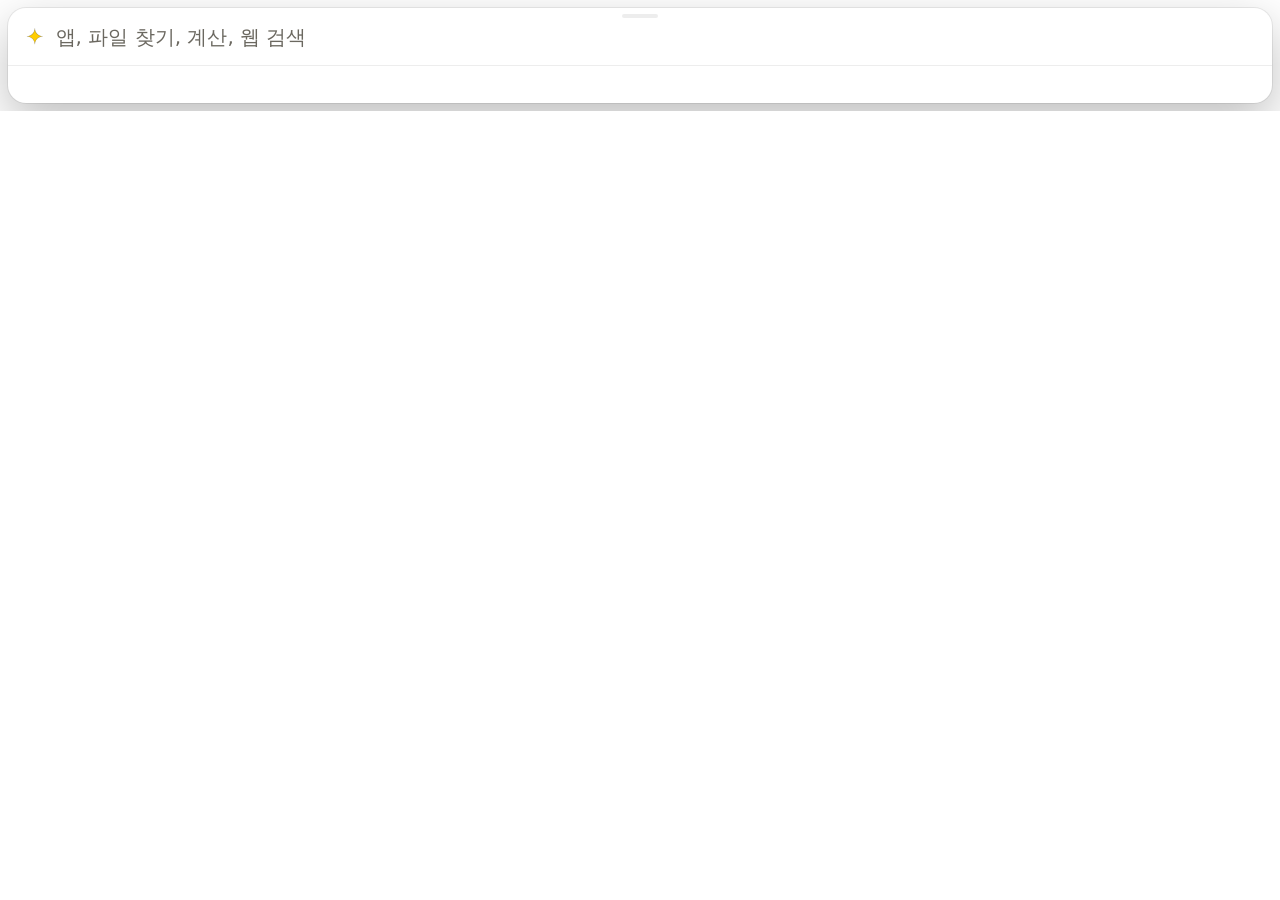
==== ui/index.html @ 9a22e538 "Add Tauri app: Ctrl+Alt+Space launcher window - 어디서든 Ctrl+Alt+Space 로 열고, 다른 곳을 누르면 숨어요 - 앱 · 파일 · 계" ====
<!doctype html>
<html lang="ko">
<head>
  <meta charset="utf-8" />
  <title>MagicKey</title>
  <link rel="stylesheet" href="magic.css" />
</head>
<body>
  <div id="magic" class="magic">
    <div class="magic-grip" data-tauri-drag-region title="끌어서 옮기기"><span data-tauri-drag-region></span></div>
    <div class="magic-top">
      <span class="magic-icon" aria-hidden="true" data-tauri-drag-region>✦</span>
      <input id="magic-input" class="magic-input" placeholder="앱, 파일 찾기, 계산, 웹 검색" autocomplete="off" spellcheck="false"
        role="combobox" aria-expanded="true" aria-label="매직키 입력" aria-controls="magic-results" aria-autocomplete="list" autofocus />
      <button id="magic-clear" class="magic-clear" type="button" title="지우기 (Esc)" aria-label="입력 지우기" hidden>✕</button>
    </div>
    <ul id="magic-results" class="magic-results" role="listbox" aria-label="결과"></ul>
    <div class="magic-foot">
      <div id="magic-modules" class="magic-modules" role="group" aria-label="매직키 기능 (눌러서 켜고 끄기)"></div>
      <div id="magic-hint" class="magic-hint" aria-live="polite"></div>
    </div>
  </div>
  <script src="magic.js"></script>
</body>
</html>
---- ui/magic.css ----
/* 매직키 — 어디서든 빠르게 찾는 작은 창 (메모킹 매직키 창과 같은 모양) */
:root {
  --surface: #fff;
  --text: #111;
  --muted: #6b6860;
  --line: #e8e6df;
  --fill-tab: rgba(17, 17, 17, 0.05);
  --sel: #fff1b8;
  --sep: rgba(0, 0, 0, 0.07);
  --brand: #ffcd00;
  --ok-text: #1e7a45;
  --err-text: #b42318;
  --focus-ring: #111;
  --shadow: 0 18px 50px rgba(0, 0, 0, 0.26), 0 0 0 1px rgba(0, 0, 0, 0.07);
}
@media (prefers-color-scheme: dark) {
  :root {
    --surface: #26262a;
    --text: #f3f3f3;
    --muted: #b8b8b8;
    --line: rgba(255, 255, 255, 0.14);
    --fill-tab: rgba(255, 255, 255, 0.08);
    --sel: rgba(255, 205, 0, 0.18);
    --sep: rgba(255, 255, 255, 0.08);
    --ok-text: #6fd59a;
    --err-text: #ff8a80;
    --focus-ring: #fff;
    --shadow: 0 18px 50px rgba(0, 0, 0, 0.55), 0 0 0 1px rgba(255, 255, 255, 0.08);
  }
}

html, body { margin: 0; background: transparent; overflow: hidden; }
body { font-family: "Pretendard Variable", Pretendard, "Malgun Gothic", system-ui, sans-serif; color: var(--text); }
.magic { margin: 8px; border-radius: 18px; background: var(--surface); box-shadow: var(--shadow); overflow: hidden; }

.magic-grip { display: flex; justify-content: center; padding: 6px 0 0; cursor: grab; }
.magic-grip span { width: 36px; height: 4px; border-radius: 4px; background: var(--sep); }
.magic-grip:hover span { background: var(--muted); }

.magic-top { display: flex; align-items: center; gap: 10px; padding: 4px 14px 12px 18px; }
.magic-icon { font-size: 21px; line-height: 1.45; color: var(--brand); -webkit-text-stroke: 0.5px rgba(0, 0, 0, 0.3); cursor: grab; }
.magic-input { flex: 1; min-width: 0; border: 0; outline: none; background: transparent; color: var(--text); font: inherit; font-size: 20px; line-height: 1.45; caret-color: #e0a800; }
.magic-input::placeholder { color: var(--muted); }
.magic-clear { flex: none; width: 24px; height: 24px; border: 0; border-radius: 50%; background: var(--fill-tab); color: var(--muted); font-size: 12px; cursor: pointer; }
.magic-clear:hover { color: var(--text); }

.magic-results { list-style: none; margin: 0; padding: 4px 8px 6px; max-height: 430px; overflow-y: auto; border-top: 1px solid var(--sep); }
.magic-results:empty { display: none; }

/* 기능마다 색 하나 — 아래 캡슐의 점 · 결과 머리말의 점이 같은 색 */
[data-mod="apps"] { --mod: #f76707; }
[data-mod="files"] { --mod: #1098ad; }
[data-mod="calc"] { --mod: #2f9e44; }
[data-mod="web"], [data-mod="site"] { --mod: #d6336c; }
[data-mod="ai"] { --mod: #7048e8; }

.magic-section { display: flex; align-items: center; gap: 6px; padding: 7px 10px 3px; color: var(--muted); font-size: 12px; font-weight: 700; letter-spacing: 0.03em; }
.magic-section::before { content: ""; width: 7px; height: 7px; border-radius: 50%; background: var(--mod); }
.magic-section.sub::before { background: transparent; box-shadow: inset 0 0 0 1.5px var(--mod); }
.magic-section .count { padding: 0 6px; border-radius: 99px; background: var(--fill-tab); font-weight: 600; }

.magic-row { display: flex; align-items: center; gap: 11px; min-height: 38px; padding: 6px 10px; border-radius: 10px; cursor: pointer; }
.magic-row[aria-selected="true"] { background: var(--sel); }
.magic-row .ico { flex: none; width: 24px; height: 24px; display: grid; place-items: center; font-size: 15px; border-radius: 7px; }
.magic-row:is(.kind-calc, .kind-date, .kind-site, .kind-web, .kind-ai) .ico { background: color-mix(in srgb, var(--mod) 15%, transparent); color: color-mix(in srgb, var(--mod) 78%, #000); font-weight: 800; }
.magic-row .ico svg { width: 15px; height: 15px; fill: none; stroke: currentColor; stroke-width: 1.8; stroke-linecap: round; stroke-linejoin: round; }
.magic-row .txt { min-width: 0; flex: 1; }
.magic-row .t { font-size: 14.5px; white-space: nowrap; overflow: hidden; text-overflow: ellipsis; }
.magic-row .s { font-size: 12px; color: var(--muted); white-space: nowrap; overflow: hidden; text-overflow: ellipsis; }
.magic-row .s:empty { display: none; }
.magic-row b { font-weight: 800; background: rgba(255, 205, 0, 0.38); border-radius: 3px; padding: 0 1px; }
.magic-row[aria-selected="true"] b { background: transparent; box-shadow: inset 0 -2px 0 #e0a800; border-radius: 0; }
.magic-row .side { flex: none; color: var(--muted); font-size: 12px; }
.magic-row[aria-selected="true"] .side { display: none; }
.magic-row:is(.kind-calc, .kind-date) .t { font-size: 18px; font-weight: 750; font-variant-numeric: tabular-nums; }
.magic-note { padding: 8px 12px 10px; color: var(--muted); font-size: 12.5px; list-style: none; }

/* 고른 줄 오른쪽의 할 일 단추 (← → 로 옮김) — 고른 단추만 이름까지 */
.acts { display: none; flex: none; align-items: center; gap: 3px; }
.magic-row[aria-selected="true"] .acts { display: inline-flex; }
.act-btn { display: inline-flex; align-items: center; gap: 5px; height: 26px; min-width: 26px; padding: 0 6px; border: 0; border-radius: 8px; background: transparent; color: var(--muted); font: inherit; font-size: 12px; font-weight: 700; white-space: nowrap; cursor: pointer; }
.act-btn svg { width: 15px; height: 15px; fill: none; stroke: currentColor; stroke-width: 2; stroke-linecap: round; stroke-linejoin: round; }
.act-btn .act-label { display: none; }
.act-btn.on { padding: 0 9px 0 7px; background: #ffd84d; color: #2b2400; }
.act-btn.on .act-label, .act-btn.act-text .act-label { display: inline; }
.act-btn.act-text { padding: 0 8px; font-weight: 600; }
.act-btn:not(.on):hover { background: var(--fill-tab); color: var(--text); }

.magic-foot { display: flex; flex-wrap: wrap; align-items: center; justify-content: space-between; gap: 6px 12px; padding: 9px 12px 10px 14px; border-top: 1px solid var(--sep); }
.magic-modules { display: flex; flex-wrap: wrap; gap: 6px; }
.magic-chip { display: inline-flex; align-items: center; gap: 6px; height: 24px; padding: 0 10px 0 8px; border: 1px solid var(--line); border-radius: 999px; background: transparent; color: var(--muted); font: inherit; font-size: 12px; font-weight: 600; cursor: pointer; }
.magic-chip .chip-dot { width: 7px; height: 7px; border-radius: 50%; box-shadow: inset 0 0 0 1.5px currentColor; }
.magic-chip.on { border-color: transparent; background: var(--fill-tab); color: var(--text); }
.magic-chip.on .chip-dot { background: var(--mod); box-shadow: none; }
.magic-chip:not(.on) { text-decoration: line-through; }
.magic-chip:focus-visible { outline: 2px solid var(--focus-ring); outline-offset: 1px; }
.magic-hint { margin-left: auto; display: flex; gap: 0 10px; height: 18px; overflow: hidden; color: var(--muted); font-size: 12px; white-space: nowrap; }
.magic-flash { color: var(--ok-text); font-weight: 700; }
.magic-flash.err { color: var(--err-text); }
kbd { display: inline-block; min-width: 14px; padding: 0 4px; border-radius: 4px; background: var(--fill-tab); box-shadow: inset 0 -1px 0 var(--line); color: var(--text); font: 600 11px/16px inherit; text-align: center; }
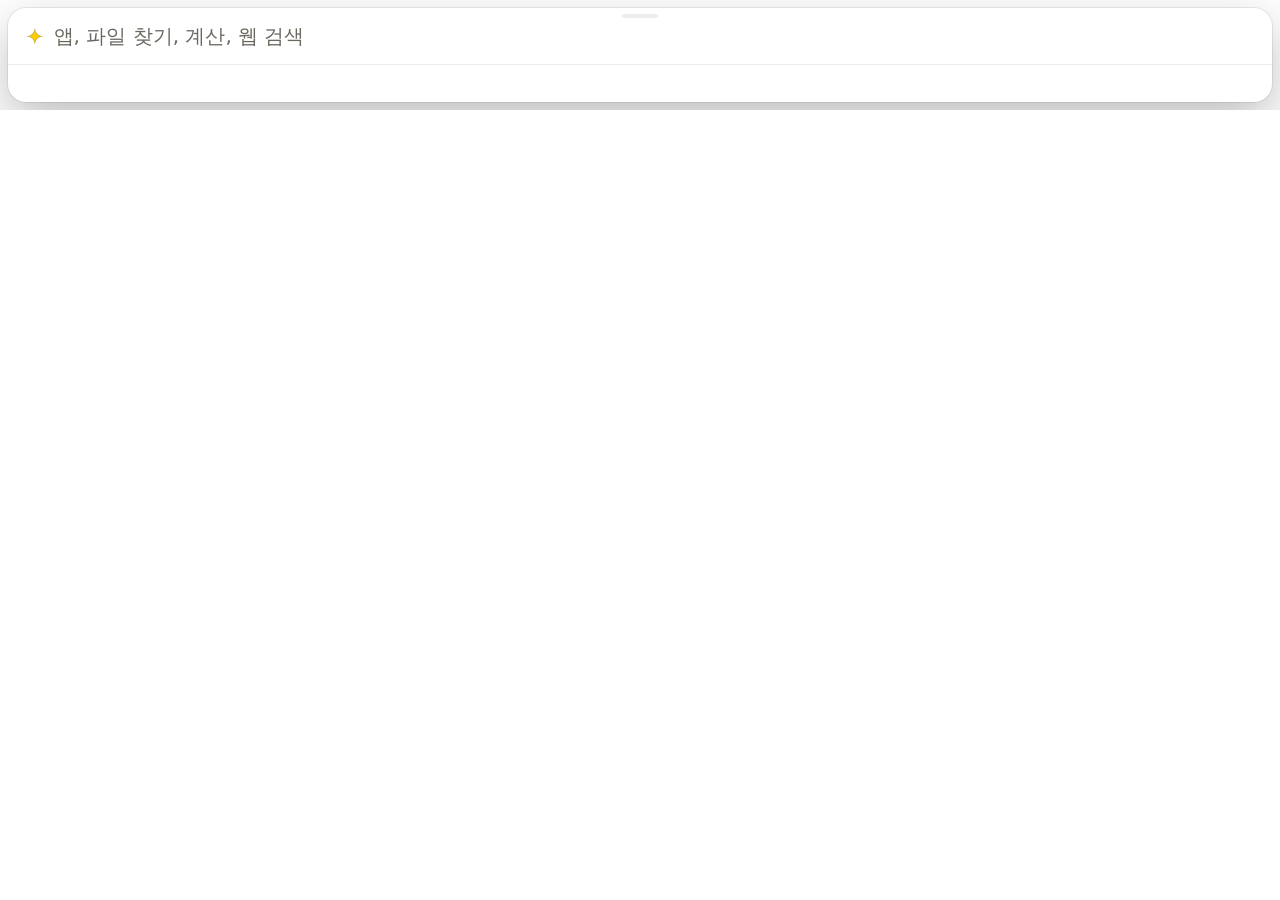
==== commit d90a48ac: "fix(memo): Address review findings for MemoKing integration 리뷰에서 나온 다섯 가지를 고쳤어요.  - 📨 임시 폴더를 메모킹(Nod" ====
--- a/ui/index.html
+++ b/ui/index.html
@@ -10,8 +10,8 @@
     <div class="magic-grip" data-tauri-drag-region title="끌어서 옮기기"><span data-tauri-drag-region></span></div>
     <div class="magic-top">
       <span class="magic-icon" aria-hidden="true" data-tauri-drag-region>✦</span>
-      <input id="magic-input" class="magic-input" placeholder="앱, 파일 찾기, 계산, 웹 검색" autocomplete="off" spellcheck="false"
-        role="combobox" aria-expanded="true" aria-label="매직키 입력" aria-controls="magic-results" aria-autocomplete="list" autofocus />
+      <textarea id="magic-input" class="magic-input" rows="1" placeholder="앱, 파일 찾기, 계산, 웹 검색" spellcheck="false"
+        role="combobox" aria-expanded="true" aria-label="매직키 입력 (Shift+Enter 줄 바꿈)" aria-controls="magic-results" aria-autocomplete="list" autofocus></textarea>
       <button id="magic-clear" class="magic-clear" type="button" title="지우기 (Esc)" aria-label="입력 지우기" hidden>✕</button>
     </div>
     <ul id="magic-results" class="magic-results" role="listbox" aria-label="결과"></ul>
--- a/ui/magic.css
+++ b/ui/magic.css
@@ -37,17 +37,20 @@
 .magic-grip span { width: 36px; height: 4px; border-radius: 4px; background: var(--sep); }
 .magic-grip:hover span { background: var(--muted); }
 
-.magic-top { display: flex; align-items: center; gap: 10px; padding: 4px 14px 12px 18px; }
+.magic-top { display: flex; align-items: flex-start; gap: 10px; padding: 4px 14px 12px 18px; }
 .magic-icon { font-size: 21px; line-height: 1.45; color: var(--brand); -webkit-text-stroke: 0.5px rgba(0, 0, 0, 0.3); cursor: grab; }
-.magic-input { flex: 1; min-width: 0; border: 0; outline: none; background: transparent; color: var(--text); font: inherit; font-size: 20px; line-height: 1.45; caret-color: #e0a800; }
+.magic-input { flex: 1; min-width: 0; display: block; height: 29px; max-height: 174px; padding: 0; border: 0; outline: none; resize: none; overflow-y: auto; background: transparent; color: var(--text); font: inherit; font-size: 20px; line-height: 1.45; caret-color: #e0a800; }
 .magic-input::placeholder { color: var(--muted); }
-.magic-clear { flex: none; width: 24px; height: 24px; border: 0; border-radius: 50%; background: var(--fill-tab); color: var(--muted); font-size: 12px; cursor: pointer; }
+.magic-clear { flex: none; width: 24px; height: 24px; margin-top: 2.5px; border: 0; border-radius: 50%; background: var(--fill-tab); color: var(--muted); font-size: 12px; cursor: pointer; }
 .magic-clear:hover { color: var(--text); }
+.magic-note.action { color: var(--text); cursor: pointer; }
+.magic-note.action:hover { text-decoration: underline; }
 
 .magic-results { list-style: none; margin: 0; padding: 4px 8px 6px; max-height: 430px; overflow-y: auto; border-top: 1px solid var(--sep); }
 .magic-results:empty { display: none; }
 
 /* 기능마다 색 하나 — 아래 캡슐의 점 · 결과 머리말의 점이 같은 색 */
+[data-mod="notes"], [data-mod="memo"] { --mod: #e0a800; }
 [data-mod="apps"] { --mod: #f76707; }
 [data-mod="files"] { --mod: #1098ad; }
 [data-mod="calc"] { --mod: #2f9e44; }
@@ -62,7 +65,7 @@
 .magic-row { display: flex; align-items: center; gap: 11px; min-height: 38px; padding: 6px 10px; border-radius: 10px; cursor: pointer; }
 .magic-row[aria-selected="true"] { background: var(--sel); }
 .magic-row .ico { flex: none; width: 24px; height: 24px; display: grid; place-items: center; font-size: 15px; border-radius: 7px; }
-.magic-row:is(.kind-calc, .kind-date, .kind-site, .kind-web, .kind-ai) .ico { background: color-mix(in srgb, var(--mod) 15%, transparent); color: color-mix(in srgb, var(--mod) 78%, #000); font-weight: 800; }
+.magic-row:is(.kind-new, .kind-remind, .kind-calc, .kind-date, .kind-site, .kind-web, .kind-ai) .ico { background: color-mix(in srgb, var(--mod) 15%, transparent); color: color-mix(in srgb, var(--mod) 78%, #000); font-weight: 800; }
 .magic-row .ico svg { width: 15px; height: 15px; fill: none; stroke: currentColor; stroke-width: 1.8; stroke-linecap: round; stroke-linejoin: round; }
 .magic-row .txt { min-width: 0; flex: 1; }
 .magic-row .t { font-size: 14.5px; white-space: nowrap; overflow: hidden; text-overflow: ellipsis; }
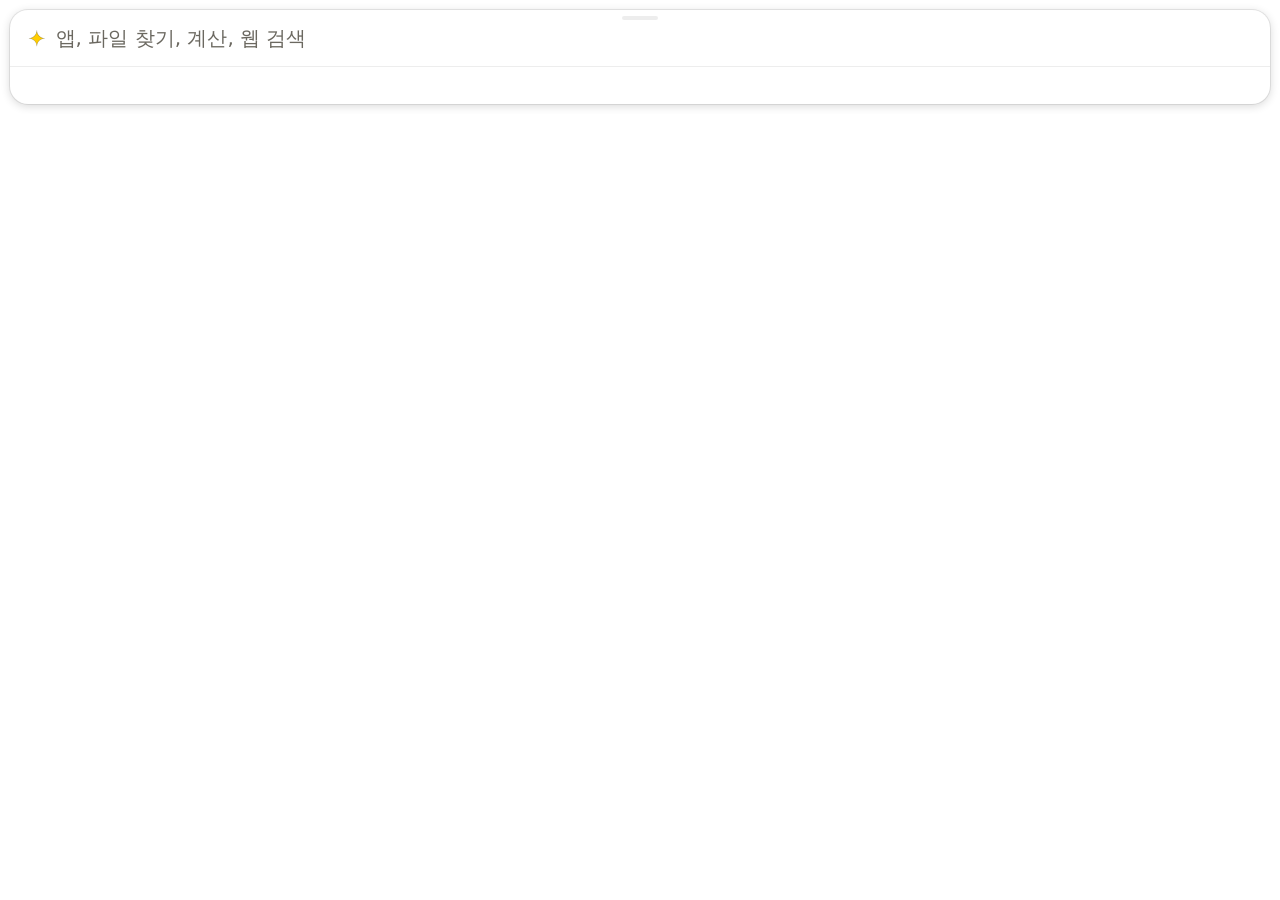
==== commit 428a3d96: "fix(ui): 손잡이로 창 옮기기 · 캡슐 순서 바꾸기 · 찾는 중 · 복사 표시를 되살림 메모킹 매직키에서 옮겨 오며 빠진 움직임과 손잡이 동작을 되살린다.  - 손잡이 · ✦" ====
--- a/ui/index.html
+++ b/ui/index.html
@@ -7,9 +7,9 @@
 </head>
 <body>
   <div id="magic" class="magic">
-    <div class="magic-grip" data-tauri-drag-region title="끌어서 옮기기"><span data-tauri-drag-region></span></div>
+    <div class="magic-grip" data-drag title="끌어서 옮기기"><span></span></div>
     <div class="magic-top">
-      <span class="magic-icon" aria-hidden="true" data-tauri-drag-region>✦</span>
+      <span class="magic-icon" aria-hidden="true" data-drag>✦</span>
       <textarea id="magic-input" class="magic-input" rows="1" placeholder="앱, 파일 찾기, 계산, 웹 검색" spellcheck="false"
         role="combobox" aria-expanded="true" aria-label="매직키 입력 (Shift+Enter 줄 바꿈)" aria-controls="magic-results" aria-autocomplete="list" autofocus></textarea>
       <button id="magic-clear" class="magic-clear" type="button" title="지우기 (Esc)" aria-label="입력 지우기" hidden>✕</button>
--- a/ui/magic.css
+++ b/ui/magic.css
@@ -11,7 +11,9 @@
   --ok-text: #1e7a45;
   --err-text: #b42318;
   --focus-ring: #111;
-  --shadow: 0 18px 50px rgba(0, 0, 0, 0.26), 0 0 0 1px rgba(0, 0, 0, 0.07);
+  /* 창 가장자리(10px) 안에서 끝나는 그림자 — 넘치면 잘린 회색 띠가 창 밖 화면과 어울리지 않았다 */
+  --shadow: 0 2px 10px rgba(0, 0, 0, 0.16), 0 0 0 1px rgba(0, 0, 0, 0.08);
+  --shadow-pop: 0 3px 8px rgba(0, 0, 0, 0.18);
 }
 @media (prefers-color-scheme: dark) {
   :root {
@@ -25,16 +27,18 @@
     --ok-text: #6fd59a;
     --err-text: #ff8a80;
     --focus-ring: #fff;
-    --shadow: 0 18px 50px rgba(0, 0, 0, 0.55), 0 0 0 1px rgba(255, 255, 255, 0.08);
+    --shadow: 0 2px 10px rgba(0, 0, 0, 0.45), 0 0 0 1px rgba(255, 255, 255, 0.1);
+    --shadow-pop: 0 3px 8px rgba(0, 0, 0, 0.5);
   }
 }
 
 html, body { margin: 0; background: transparent; overflow: hidden; }
 body { font-family: "Pretendard Variable", Pretendard, "Malgun Gothic", system-ui, sans-serif; color: var(--text); }
-.magic { margin: 8px; border-radius: 18px; background: var(--surface); box-shadow: var(--shadow); overflow: hidden; }
+.magic { margin: 10px; border-radius: 18px; background: var(--surface); box-shadow: var(--shadow); overflow: hidden; }
 
-.magic-grip { display: flex; justify-content: center; padding: 6px 0 0; cursor: grab; }
-.magic-grip span { width: 36px; height: 4px; border-radius: 4px; background: var(--sep); }
+.magic-grip { display: flex; justify-content: center; padding: 6px 0 0; cursor: grab; touch-action: none; }
+.magic-grip:active, .magic-icon:active { cursor: grabbing; }
+.magic-grip span { width: 36px; height: 4px; border-radius: 4px; background: var(--sep); transition: background 0.15s; }
 .magic-grip:hover span { background: var(--muted); }
 
 .magic-top { display: flex; align-items: flex-start; gap: 10px; padding: 4px 14px 12px 18px; }
@@ -46,11 +50,15 @@
 .magic-note.action { color: var(--text); cursor: pointer; }
 .magic-note.action:hover { text-decoration: underline; }
 
-.magic-results { list-style: none; margin: 0; padding: 4px 8px 6px; max-height: 430px; overflow-y: auto; border-top: 1px solid var(--sep); }
-.magic-results:empty { display: none; }
+.magic-results { position: relative; list-style: none; margin: 0; padding: 4px 8px 6px; max-height: 430px; overflow-y: auto; border-top: 1px solid var(--sep); }
+.magic-results:not(:has(> :not(.magic-pill))) { display: none; }
+/* 고른 줄 표시 하나가 줄 사이를 미끄러져 따라간다 */
+.magic-pill { position: absolute; top: 0; left: 8px; right: 8px; border-radius: 10px; background: var(--sel); pointer-events: none; transition: transform 0.18s cubic-bezier(0.22, 1, 0.36, 1), height 0.18s cubic-bezier(0.22, 1, 0.36, 1); }
+.magic-pill.instant { transition: none; }
 
 /* 기능마다 색 하나 — 아래 캡슐의 점 · 결과 머리말의 점이 같은 색 */
 [data-mod="notes"], [data-mod="memo"] { --mod: #e0a800; }
+[data-mod="opms"] { --mod: #4c7dff; }
 [data-mod="apps"] { --mod: #f76707; }
 [data-mod="files"] { --mod: #1098ad; }
 [data-mod="calc"] { --mod: #2f9e44; }
@@ -62,10 +70,9 @@
 .magic-section.sub::before { background: transparent; box-shadow: inset 0 0 0 1.5px var(--mod); }
 .magic-section .count { padding: 0 6px; border-radius: 99px; background: var(--fill-tab); font-weight: 600; }
 
-.magic-row { display: flex; align-items: center; gap: 11px; min-height: 38px; padding: 6px 10px; border-radius: 10px; cursor: pointer; }
-.magic-row[aria-selected="true"] { background: var(--sel); }
+.magic-row { position: relative; display: flex; align-items: center; gap: 11px; min-height: 38px; padding: 6px 10px; border-radius: 10px; cursor: pointer; }
 .magic-row .ico { flex: none; width: 24px; height: 24px; display: grid; place-items: center; font-size: 15px; border-radius: 7px; }
-.magic-row:is(.kind-new, .kind-remind, .kind-calc, .kind-date, .kind-site, .kind-web, .kind-ai) .ico { background: color-mix(in srgb, var(--mod) 15%, transparent); color: color-mix(in srgb, var(--mod) 78%, #000); font-weight: 800; }
+.magic-row:is(.kind-new, .kind-remind, .kind-opms, .kind-calc, .kind-date, .kind-site, .kind-web, .kind-ai) .ico { background: color-mix(in srgb, var(--mod) 15%, transparent); color: color-mix(in srgb, var(--mod) 78%, #000); font-weight: 800; }
 .magic-row .ico svg { width: 15px; height: 15px; fill: none; stroke: currentColor; stroke-width: 1.8; stroke-linecap: round; stroke-linejoin: round; }
 .magic-row .txt { min-width: 0; flex: 1; }
 .magic-row .t { font-size: 14.5px; white-space: nowrap; overflow: hidden; text-overflow: ellipsis; }
@@ -78,10 +85,34 @@
 .magic-row:is(.kind-calc, .kind-date) .t { font-size: 18px; font-weight: 750; font-variant-numeric: tabular-nums; }
 .magic-note { padding: 8px 12px 10px; color: var(--muted); font-size: 12.5px; list-style: none; }
 
+/* 찾는 중 — 돋보기가 이리저리 살피고 점 세 개가 차례로 (움직임 줄이기면 숨 쉬듯) */
+.mk-searching { display: inline-flex; align-items: center; gap: 8px; animation: mk-fade-in 0.2s ease-out 0.08s both; }
+.mk-glass { flex: none; width: 18px; height: 18px; overflow: visible; color: var(--text); transform-origin: 44% 44%; animation: mk-glass-look 1.6s ease-in-out infinite; }
+.mk-glass circle { fill: color-mix(in srgb, var(--brand) 28%, transparent); stroke: currentColor; stroke-width: 2; }
+.mk-glass .mk-glass-handle { fill: none; stroke: currentColor; stroke-width: 2.6; stroke-linecap: round; }
+.mk-glass .mk-glass-shine { fill: none; stroke: var(--surface); stroke-width: 1.4; stroke-linecap: round; opacity: 0.9; }
+@keyframes mk-glass-look {
+  0%, 100% { transform: translate(0, 0) rotate(0deg); }
+  20% { transform: translate(-4px, -1px) rotate(-14deg); }
+  45% { transform: translate(3px, 1px) rotate(12deg); }
+  70% { transform: translate(-2px, 2px) rotate(-8deg); }
+}
+.mk-dots i { font-style: normal; animation: mk-dot 1.2s ease-in-out infinite; }
+.mk-dots i:nth-child(2) { animation-delay: 0.2s; }
+.mk-dots i:nth-child(3) { animation-delay: 0.4s; }
+@keyframes mk-dot { 0%, 60%, 100% { opacity: 0.2; } 30% { opacity: 1; } }
+@keyframes mk-fade-in { from { opacity: 0; } }
+@keyframes mk-glass-breathe { 50% { opacity: 0.45; } }
+
 /* 고른 줄 오른쪽의 할 일 단추 (← → 로 옮김) — 고른 단추만 이름까지 */
 .acts { display: none; flex: none; align-items: center; gap: 3px; }
 .magic-row[aria-selected="true"] .acts { display: inline-flex; }
-.act-btn { display: inline-flex; align-items: center; gap: 5px; height: 26px; min-width: 26px; padding: 0 6px; border: 0; border-radius: 8px; background: transparent; color: var(--muted); font: inherit; font-size: 12px; font-weight: 700; white-space: nowrap; cursor: pointer; }
+.act-btn { display: inline-flex; align-items: center; gap: 5px; height: 26px; min-width: 26px; padding: 0 6px; border: 0; border-radius: 8px; background: transparent; color: var(--muted); font: inherit; font-size: 12px; font-weight: 700; white-space: nowrap; cursor: pointer; transition: background-color 0.12s ease-out, color 0.12s ease-out, transform 0.08s; }
+.act-btn:active { transform: scale(0.96); }
+/* 복사한 단추: 잠깐 초록 체크 */
+.act-btn.done { color: var(--ok-text); }
+.act-btn.done svg { animation: mk-pop 0.32s cubic-bezier(0.34, 1.4, 0.64, 1); }
+@keyframes mk-pop { from { transform: scale(0.6); opacity: 0.4; } }
 .act-btn svg { width: 15px; height: 15px; fill: none; stroke: currentColor; stroke-width: 2; stroke-linecap: round; stroke-linejoin: round; }
 .act-btn .act-label { display: none; }
 .act-btn.on { padding: 0 9px 0 7px; background: #ffd84d; color: #2b2400; }
@@ -91,13 +122,25 @@
 
 .magic-foot { display: flex; flex-wrap: wrap; align-items: center; justify-content: space-between; gap: 6px 12px; padding: 9px 12px 10px 14px; border-top: 1px solid var(--sep); }
 .magic-modules { display: flex; flex-wrap: wrap; gap: 6px; }
-.magic-chip { display: inline-flex; align-items: center; gap: 6px; height: 24px; padding: 0 10px 0 8px; border: 1px solid var(--line); border-radius: 999px; background: transparent; color: var(--muted); font: inherit; font-size: 12px; font-weight: 600; cursor: pointer; }
-.magic-chip .chip-dot { width: 7px; height: 7px; border-radius: 50%; box-shadow: inset 0 0 0 1.5px currentColor; }
+.magic-chip { display: inline-flex; align-items: center; gap: 6px; height: 24px; padding: 0 10px 0 8px; border: 1px solid var(--line); border-radius: 999px; background: transparent; color: var(--muted); font: inherit; font-size: 12px; font-weight: 600; cursor: grab; touch-action: none; transition: background 0.15s, color 0.15s, border-color 0.15s, transform 0.08s; } /* 누르면 켜고 끄기, 끌면 순서 바꾸기 */
+.magic-chip:hover { border-color: color-mix(in srgb, var(--text) 28%, transparent); color: var(--text); }
+.magic-chip:active:not(.dragging) { transform: scale(0.95); }
+/* 끄는 캡슐은 살짝 들린다 (자리는 JS 가 손을 따라 옮긴다) */
+.magic-chip.dragging { position: relative; z-index: 2; box-shadow: var(--shadow-pop); background: var(--surface); cursor: grabbing; transition: box-shadow 0.15s, background 0.15s; }
+.magic-modules.sorting, .magic-modules.sorting .magic-chip { cursor: grabbing; }
+.magic-chip .chip-dot { width: 7px; height: 7px; border-radius: 50%; box-shadow: inset 0 0 0 1.5px currentColor; transition: background 0.15s, box-shadow 0.15s; }
 .magic-chip.on { border-color: transparent; background: var(--fill-tab); color: var(--text); }
 .magic-chip.on .chip-dot { background: var(--mod); box-shadow: none; }
 .magic-chip:not(.on) { text-decoration: line-through; }
 .magic-chip:focus-visible { outline: 2px solid var(--focus-ring); outline-offset: 1px; }
 .magic-hint { margin-left: auto; display: flex; gap: 0 10px; height: 18px; overflow: hidden; color: var(--muted); font-size: 12px; white-space: nowrap; }
-.magic-flash { color: var(--ok-text); font-weight: 700; }
+.magic-flash { color: var(--ok-text); font-weight: 700; animation: mk-fade-in 0.18s ease-out; }
 .magic-flash.err { color: var(--err-text); }
 kbd { display: inline-block; min-width: 14px; padding: 0 4px; border-radius: 4px; background: var(--fill-tab); box-shadow: inset 0 -1px 0 var(--line); color: var(--text); font: 600 11px/16px inherit; text-align: center; }
+
+@media (prefers-reduced-motion: reduce) {
+  .magic-pill, .magic-chip, .magic-chip .chip-dot, .act-btn, .magic-grip span { transition: none; }
+  .mk-glass { animation: mk-glass-breathe 1.8s ease-in-out infinite; }
+  .mk-dots i { animation: none; opacity: 0.6; }
+  .act-btn.done svg, .magic-flash, .mk-searching { animation: none; }
+}
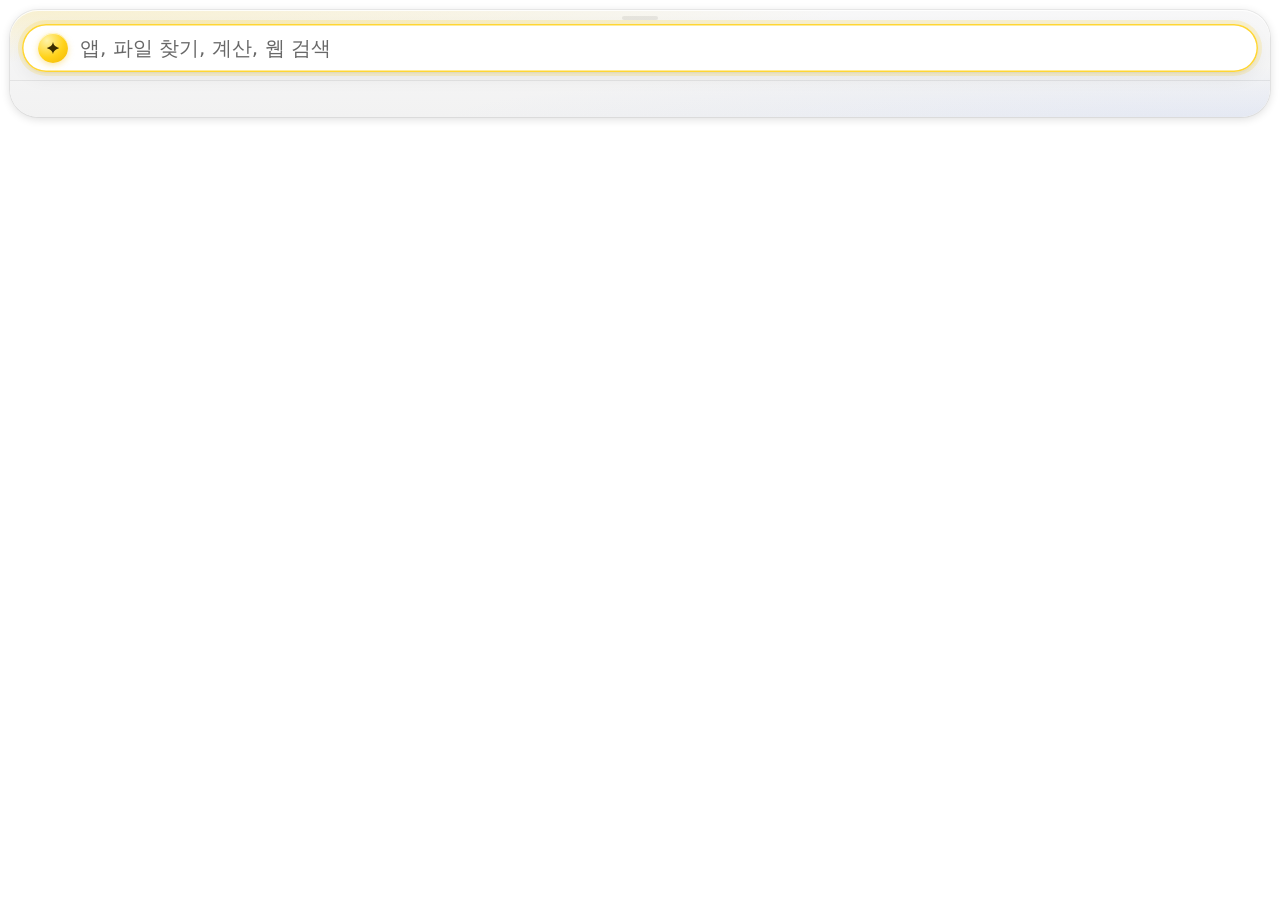
==== commit 33b3d0ac: "style(ui): 입력칸을 흰 알약으로 되살리고 판은 One UI 떠 있는 아이콘처럼 - 입력칸: 판 위의 흰 알약, 포커스는 옅은 노랑 테두리 + 번짐 - ✦: 노랑 빛이 도는" ====
--- a/ui/index.html
+++ b/ui/index.html
@@ -9,7 +9,7 @@
   <div id="magic" class="magic">
     <div class="magic-grip" data-drag title="끌어서 옮기기"><span></span></div>
     <div class="magic-top">
-      <span class="magic-icon" aria-hidden="true" data-drag>✦</span>
+      <span class="magic-icon" aria-hidden="true" data-drag><svg viewBox="0 0 24 24"><path d="M12 2.5c.6 4.7 2.8 6.9 9.5 9.5-6.7 2.6-8.9 4.8-9.5 9.5-.6-4.7-2.8-6.9-9.5-9.5 6.7-2.6 8.9-4.8 9.5-9.5Z"/></svg></span>
       <textarea id="magic-input" class="magic-input" rows="1" placeholder="앱, 파일 찾기, 계산, 웹 검색" spellcheck="false"
         role="combobox" aria-expanded="true" aria-label="매직키 입력 (Shift+Enter 줄 바꿈)" aria-controls="magic-results" aria-autocomplete="list" autofocus></textarea>
       <button id="magic-clear" class="magic-clear" type="button" title="지우기 (Esc)" aria-label="입력 지우기" hidden>✕</button>
@@ -20,6 +20,7 @@
       <div id="magic-hint" class="magic-hint" aria-live="polite"></div>
     </div>
   </div>
+  <script src="common.js"></script>
   <script src="magic.js"></script>
 </body>
 </html>
--- a/ui/magic.css
+++ b/ui/magic.css
@@ -1,28 +1,41 @@
-/* 매직키 — 어디서든 빠르게 찾는 작은 창 (메모킹 매직키 창과 같은 모양) */
+/* 매직키 — 어디서든 빠르게 찾는 작은 창 (메모킹 매직키 창과 같은 모양)
+   모양은 메모킹 · MagicSystem 과 한 벌: One UI 9.5 (크게 둥근 판 · 무채색 · 고른 줄은 연노랑 알약) — 메모킹 app/styles/base.css 토큰과 같은 값 */
 :root {
-  --surface: #fff;
+  --surface: #f2f2f2; /* 판 바탕 (One UI 의 회색 바탕) */
+  --card: #fff; /* 결과 묶음 카드 */
+  --panel-top: #f7f7f8;
+  --glow-a: rgba(255, 204, 0, 0.16); /* 왼쪽 위 노랑 빛 */
+  --glow-b: rgba(110, 150, 255, 0.10); /* 오른쪽 아래 하늘빛 */
+  --rim: rgba(255, 255, 255, 0.9);
+  --field-line: rgba(0, 0, 0, 0.04);
   --text: #111;
-  --muted: #6b6860;
-  --line: #e8e6df;
+  --muted: #686868;
+  --line: #e6e6e6;
   --fill-tab: rgba(17, 17, 17, 0.05);
-  --sel: #fff1b8;
+  --sel: #fff6cc;
   --sep: rgba(0, 0, 0, 0.07);
-  --brand: #ffcd00;
+  --brand: #ffcc00;
   --ok-text: #1e7a45;
   --err-text: #b42318;
   --focus-ring: #111;
   /* 창 가장자리(10px) 안에서 끝나는 그림자 — 넘치면 잘린 회색 띠가 창 밖 화면과 어울리지 않았다 */
-  --shadow: 0 2px 10px rgba(0, 0, 0, 0.16), 0 0 0 1px rgba(0, 0, 0, 0.08);
+  --shadow: 0 2px 10px rgba(0, 0, 0, 0.14), 0 0 0 1px rgba(0, 0, 0, 0.06);
   --shadow-pop: 0 3px 8px rgba(0, 0, 0, 0.18);
 }
 @media (prefers-color-scheme: dark) {
   :root {
-    --surface: #26262a;
-    --text: #f3f3f3;
-    --muted: #b8b8b8;
+    --surface: #0a0a0b;
+    --card: #1c1c1e;
+    --panel-top: #111113;
+    --glow-a: rgba(255, 204, 0, 0.12);
+    --glow-b: rgba(110, 150, 255, 0.10);
+    --rim: rgba(255, 255, 255, 0.08);
+    --field-line: rgba(255, 255, 255, 0.06);
+    --text: #f5f5f5;
+    --muted: #a0a0a0;
     --line: rgba(255, 255, 255, 0.14);
     --fill-tab: rgba(255, 255, 255, 0.08);
-    --sel: rgba(255, 205, 0, 0.18);
+    --sel: rgba(255, 204, 0, 0.2);
     --sep: rgba(255, 255, 255, 0.08);
     --ok-text: #6fd59a;
     --err-text: #ff8a80;
@@ -34,55 +47,78 @@
 
 html, body { margin: 0; background: transparent; overflow: hidden; }
 body { font-family: "Pretendard Variable", Pretendard, "Malgun Gothic", system-ui, sans-serif; color: var(--text); }
-.magic { margin: 10px; border-radius: 18px; background: var(--surface); box-shadow: var(--shadow); overflow: hidden; }
+/* 판: One UI 떠 있는 아이콘처럼 — 은은한 노랑 · 하늘빛이 번진 유리 바탕, 위쪽 가장자리에 빛 한 줄 (창 밖 바탕 화면은 비치지 않게 거의 불투명) */
+.magic {
+  margin: 10px; border-radius: 28px; overflow: hidden;
+  background:
+    radial-gradient(120% 90% at 0% 0%, var(--glow-a), transparent 55%),
+    radial-gradient(110% 80% at 100% 100%, var(--glow-b), transparent 60%),
+    linear-gradient(180deg, var(--panel-top), var(--surface));
+  box-shadow: var(--shadow), inset 0 1px 0 var(--rim);
+}
 
 .magic-grip { display: flex; justify-content: center; padding: 6px 0 0; cursor: grab; touch-action: none; }
 .magic-grip:active, .magic-icon:active { cursor: grabbing; }
 .magic-grip span { width: 36px; height: 4px; border-radius: 4px; background: var(--sep); transition: background 0.15s; }
 .magic-grip:hover span { background: var(--muted); }
 
-.magic-top { display: flex; align-items: flex-start; gap: 10px; padding: 4px 14px 12px 18px; }
-.magic-icon { font-size: 21px; line-height: 1.45; color: var(--brand); -webkit-text-stroke: 0.5px rgba(0, 0, 0, 0.3); cursor: grab; }
-.magic-input { flex: 1; min-width: 0; display: block; height: 29px; max-height: 174px; padding: 0; border: 0; outline: none; resize: none; overflow-y: auto; background: transparent; color: var(--text); font: inherit; font-size: 20px; line-height: 1.45; caret-color: #e0a800; }
+/* 입력칸: 판 위의 흰 알약 (여러 줄이 되면 둥근 사각으로 늘어난다) — 안의 ✦ · 글자는 결과 줄 아이콘 · 제목과 같은 세로선 */
+.magic-top { display: flex; align-items: flex-start; gap: 12px; margin: 4px 12px 8px; padding: 9px 12px 9px 16px; border-radius: 24px; background: var(--card); box-shadow: 0 1px 2px rgba(0, 0, 0, 0.05), 0 6px 18px rgba(0, 0, 0, 0.06), inset 0 0 0 1px var(--field-line); transition: box-shadow 0.15s ease-out; }
+.magic-top:focus-within { box-shadow: 0 1px 2px rgba(0, 0, 0, 0.05), 0 6px 18px rgba(0, 0, 0, 0.06), inset 0 0 0 1.5px color-mix(in srgb, var(--brand) 80%, transparent), 0 0 0 4px color-mix(in srgb, var(--brand) 16%, transparent); }
+.magic-top .magic-icon svg { width: 16px; height: 16px; fill: #3a2c00; }
+/* ✦ 는 노랑 빛이 도는 둥근 단추 모양 (결과 줄 아이콘 칸 30px 과 같은 크기) */
+.magic-top .magic-icon { flex: none; display: grid; place-items: center; width: 30px; height: 30px; border-radius: 50%; background: radial-gradient(circle at 30% 25%, #fff3a6, #ffd21a 55%, #f2b600); box-shadow: 0 2px 6px rgba(242, 182, 0, 0.35), inset 0 1px 0 rgba(255, 255, 255, 0.7); color: #3a2c00; font-size: 15px; line-height: 1; -webkit-text-stroke: 0; }
+.magic-icon { cursor: grab; }
+.magic-input { flex: 1; min-width: 0; display: block; height: 30px; max-height: 174px; padding: 0; border: 0; outline: none; resize: none; overflow-y: auto; background: transparent; color: var(--text); font: inherit; font-size: 20px; font-weight: 500; line-height: 30px; caret-color: #e0a800; }
 .magic-input::placeholder { color: var(--muted); }
-.magic-clear { flex: none; width: 24px; height: 24px; margin-top: 2.5px; border: 0; border-radius: 50%; background: var(--fill-tab); color: var(--muted); font-size: 12px; cursor: pointer; }
+.magic-clear { flex: none; width: 26px; height: 26px; margin-top: 2px; border: 0; border-radius: 50%; background: var(--fill-tab); color: var(--muted); font-size: 12px; cursor: pointer; }
 .magic-clear:hover { color: var(--text); }
 .magic-note.action { color: var(--text); cursor: pointer; }
 .magic-note.action:hover { text-decoration: underline; }
 
-.magic-results { position: relative; list-style: none; margin: 0; padding: 4px 8px 6px; max-height: 430px; overflow-y: auto; border-top: 1px solid var(--sep); }
+.magic-results { position: relative; list-style: none; margin: 0; padding: 0 12px 10px; max-height: 430px; overflow-y: auto; }
 .magic-results:not(:has(> :not(.magic-pill))) { display: none; }
 /* 고른 줄 표시 하나가 줄 사이를 미끄러져 따라간다 */
-.magic-pill { position: absolute; top: 0; left: 8px; right: 8px; border-radius: 10px; background: var(--sel); pointer-events: none; transition: transform 0.18s cubic-bezier(0.22, 1, 0.36, 1), height 0.18s cubic-bezier(0.22, 1, 0.36, 1); }
+.magic-pill { position: absolute; z-index: 1; top: 0; left: 12px; right: 12px; border-radius: 18px; background: var(--sel); mix-blend-mode: multiply; pointer-events: none; transition: transform 0.18s cubic-bezier(0.22, 1, 0.36, 1), height 0.18s cubic-bezier(0.22, 1, 0.36, 1); }
 .magic-pill.instant { transition: none; }
+@media (prefers-color-scheme: dark) { .magic-pill { mix-blend-mode: screen; } } /* 어두운 카드 위에서는 곱하면 사라진다 — 밝게 겹친다 */
 
 /* 기능마다 색 하나 — 아래 캡슐의 점 · 결과 머리말의 점이 같은 색 */
 [data-mod="notes"], [data-mod="memo"] { --mod: #e0a800; }
+[data-mod="schedule"] { --mod: #0ca678; }
 [data-mod="opms"] { --mod: #4c7dff; }
 [data-mod="apps"] { --mod: #f76707; }
 [data-mod="files"] { --mod: #1098ad; }
 [data-mod="calc"] { --mod: #2f9e44; }
 [data-mod="web"], [data-mod="site"] { --mod: #d6336c; }
 [data-mod="ai"] { --mod: #7048e8; }
+[data-mod="rest"] { --mod: #868e96; } /* "다른 n건 더 보기" */
 
-.magic-section { display: flex; align-items: center; gap: 6px; padding: 7px 10px 3px; color: var(--muted); font-size: 12px; font-weight: 700; letter-spacing: 0.03em; }
+.magic-section { display: flex; align-items: center; gap: 6px; padding: 10px 16px 4px; color: var(--muted); font-size: 13.5px; font-weight: 700; }
 .magic-section::before { content: ""; width: 7px; height: 7px; border-radius: 50%; background: var(--mod); }
 .magic-section.sub::before { background: transparent; box-shadow: inset 0 0 0 1.5px var(--mod); }
 .magic-section .count { padding: 0 6px; border-radius: 99px; background: var(--fill-tab); font-weight: 600; }
 
-.magic-row { position: relative; display: flex; align-items: center; gap: 11px; min-height: 38px; padding: 6px 10px; border-radius: 10px; cursor: pointer; }
-.magic-row .ico { flex: none; width: 24px; height: 24px; display: grid; place-items: center; font-size: 15px; border-radius: 7px; }
-.magic-row:is(.kind-new, .kind-remind, .kind-opms, .kind-calc, .kind-date, .kind-site, .kind-web, .kind-ai) .ico { background: color-mix(in srgb, var(--mod) 15%, transparent); color: color-mix(in srgb, var(--mod) 78%, #000); font-weight: 800; }
-.magic-row .ico svg { width: 15px; height: 15px; fill: none; stroke: currentColor; stroke-width: 1.8; stroke-linecap: round; stroke-linejoin: round; }
+/* 결과: One UI 설정처럼 묶음마다 흰 카드 하나 — 이어진 줄의 첫 줄 위 · 끝 줄 아래만 둥글게 */
+.magic-row { position: relative; box-sizing: border-box; display: flex; align-items: center; min-height: 46px; padding: 5px 16px; gap: 12px; /* 빠르게 훑는 창이라 위아래는 촘촘하게 */ background: var(--card); cursor: pointer; }
+.magic-row:not(.magic-row + .magic-row) { border-top-left-radius: 18px; border-top-right-radius: 18px; }
+.magic-row:not(:has(+ .magic-row)) { border-bottom-left-radius: 18px; border-bottom-right-radius: 18px; }
+.magic-row + .magic-row::before { content: ""; position: absolute; top: 0; left: 58px; right: 16px; height: 1px; background: var(--sep); } /* 줄 사이 가는 선 (아이콘 뒤부터) */
+.magic-row[aria-selected="true"]::before, .magic-row[aria-selected="true"] + .magic-row::before { opacity: 0; }
+.magic-row .ico { flex: none; width: 30px; height: 30px; display: grid; place-items: center; font-size: 15px; font-weight: 800; border-radius: 10px; } /* 모든 줄: 기능 색 칸 + 선 그림 (이모지와 섞여 어수선하던 것) */
+.magic-row .ico { background: color-mix(in srgb, var(--mod) 15%, transparent); color: color-mix(in srgb, var(--mod) 78%, #000); }
+@media (prefers-color-scheme: dark) { .magic-row .ico { background: color-mix(in srgb, var(--mod) 26%, transparent); color: color-mix(in srgb, var(--mod) 55%, #fff); } } /* 어두운 바탕에서 묻히지 않게 */
+.magic-row .ico svg { width: 16px; height: 16px; fill: none; stroke: currentColor; stroke-width: 1.8; stroke-linecap: round; stroke-linejoin: round; }
 .magic-row .txt { min-width: 0; flex: 1; }
-.magic-row .t { font-size: 14.5px; white-space: nowrap; overflow: hidden; text-overflow: ellipsis; }
-.magic-row .s { font-size: 12px; color: var(--muted); white-space: nowrap; overflow: hidden; text-overflow: ellipsis; }
+.magic-row .t { font-size: 15px; line-height: 19px; font-weight: 500; white-space: nowrap; overflow: hidden; text-overflow: ellipsis; }
+.magic-row .s { font-size: 12.5px; line-height: 16px; color: var(--muted); white-space: nowrap; overflow: hidden; text-overflow: ellipsis; }
 .magic-row .s:empty { display: none; }
 .magic-row b { font-weight: 800; background: rgba(255, 205, 0, 0.38); border-radius: 3px; padding: 0 1px; }
 .magic-row[aria-selected="true"] b { background: transparent; box-shadow: inset 0 -2px 0 #e0a800; border-radius: 0; }
 .magic-row .side { flex: none; color: var(--muted); font-size: 12px; }
 .magic-row[aria-selected="true"] .side { display: none; }
-.magic-row:is(.kind-calc, .kind-date) .t { font-size: 18px; font-weight: 750; font-variant-numeric: tabular-nums; }
+.magic-row .acts { position: relative; z-index: 2; } /* 할 일 단추는 고른 줄 표시 위로 */
+.magic-row:is(.kind-calc, .kind-date) .t { font-size: 20px; font-weight: 750; font-variant-numeric: tabular-nums; }
 .magic-note { padding: 8px 12px 10px; color: var(--muted); font-size: 12.5px; list-style: none; }
 
 /* 찾는 중 — 돋보기가 이리저리 살피고 점 세 개가 차례로 (움직임 줄이기면 숨 쉬듯) */
@@ -107,7 +143,7 @@
 /* 고른 줄 오른쪽의 할 일 단추 (← → 로 옮김) — 고른 단추만 이름까지 */
 .acts { display: none; flex: none; align-items: center; gap: 3px; }
 .magic-row[aria-selected="true"] .acts { display: inline-flex; }
-.act-btn { display: inline-flex; align-items: center; gap: 5px; height: 26px; min-width: 26px; padding: 0 6px; border: 0; border-radius: 8px; background: transparent; color: var(--muted); font: inherit; font-size: 12px; font-weight: 700; white-space: nowrap; cursor: pointer; transition: background-color 0.12s ease-out, color 0.12s ease-out, transform 0.08s; }
+.act-btn { display: inline-flex; align-items: center; gap: 5px; height: 28px; min-width: 28px; padding: 0 7px; border: 0; border-radius: 999px; background: transparent; color: var(--muted); font: inherit; font-size: 12px; font-weight: 700; white-space: nowrap; cursor: pointer; transition: background-color 0.12s ease-out, color 0.12s ease-out, transform 0.08s; }
 .act-btn:active { transform: scale(0.96); }
 /* 복사한 단추: 잠깐 초록 체크 */
 .act-btn.done { color: var(--ok-text); }
@@ -115,21 +151,21 @@
 @keyframes mk-pop { from { transform: scale(0.6); opacity: 0.4; } }
 .act-btn svg { width: 15px; height: 15px; fill: none; stroke: currentColor; stroke-width: 2; stroke-linecap: round; stroke-linejoin: round; }
 .act-btn .act-label { display: none; }
-.act-btn.on { padding: 0 9px 0 7px; background: #ffd84d; color: #2b2400; }
+.act-btn.on { padding: 0 11px 0 9px; background: var(--brand); color: #111; }
 .act-btn.on .act-label, .act-btn.act-text .act-label { display: inline; }
 .act-btn.act-text { padding: 0 8px; font-weight: 600; }
 .act-btn:not(.on):hover { background: var(--fill-tab); color: var(--text); }
 
-.magic-foot { display: flex; flex-wrap: wrap; align-items: center; justify-content: space-between; gap: 6px 12px; padding: 9px 12px 10px 14px; border-top: 1px solid var(--sep); }
+.magic-foot { display: flex; flex-wrap: wrap; align-items: center; justify-content: space-between; gap: 6px 12px; padding: 8px 28px 10px 28px; border-top: 1px solid var(--sep); }
 .magic-modules { display: flex; flex-wrap: wrap; gap: 6px; }
-.magic-chip { display: inline-flex; align-items: center; gap: 6px; height: 24px; padding: 0 10px 0 8px; border: 1px solid var(--line); border-radius: 999px; background: transparent; color: var(--muted); font: inherit; font-size: 12px; font-weight: 600; cursor: grab; touch-action: none; transition: background 0.15s, color 0.15s, border-color 0.15s, transform 0.08s; } /* 누르면 켜고 끄기, 끌면 순서 바꾸기 */
+.magic-chip { display: inline-flex; align-items: center; gap: 6px; height: 28px; padding: 0 12px 0 10px; border: 1px solid var(--line); border-radius: 999px; background: transparent; color: var(--muted); font: inherit; font-size: 12px; font-weight: 600; cursor: grab; touch-action: none; transition: background 0.15s, color 0.15s, border-color 0.15s, transform 0.08s; } /* 누르면 켜고 끄기, 끌면 순서 바꾸기 */
 .magic-chip:hover { border-color: color-mix(in srgb, var(--text) 28%, transparent); color: var(--text); }
 .magic-chip:active:not(.dragging) { transform: scale(0.95); }
 /* 끄는 캡슐은 살짝 들린다 (자리는 JS 가 손을 따라 옮긴다) */
 .magic-chip.dragging { position: relative; z-index: 2; box-shadow: var(--shadow-pop); background: var(--surface); cursor: grabbing; transition: box-shadow 0.15s, background 0.15s; }
 .magic-modules.sorting, .magic-modules.sorting .magic-chip { cursor: grabbing; }
 .magic-chip .chip-dot { width: 7px; height: 7px; border-radius: 50%; box-shadow: inset 0 0 0 1.5px currentColor; transition: background 0.15s, box-shadow 0.15s; }
-.magic-chip.on { border-color: transparent; background: var(--fill-tab); color: var(--text); }
+.magic-chip.on { border-color: transparent; background: var(--card); color: var(--text); box-shadow: 0 1px 2px rgba(0, 0, 0, 0.06); }
 .magic-chip.on .chip-dot { background: var(--mod); box-shadow: none; }
 .magic-chip:not(.on) { text-decoration: line-through; }
 .magic-chip:focus-visible { outline: 2px solid var(--focus-ring); outline-offset: 1px; }
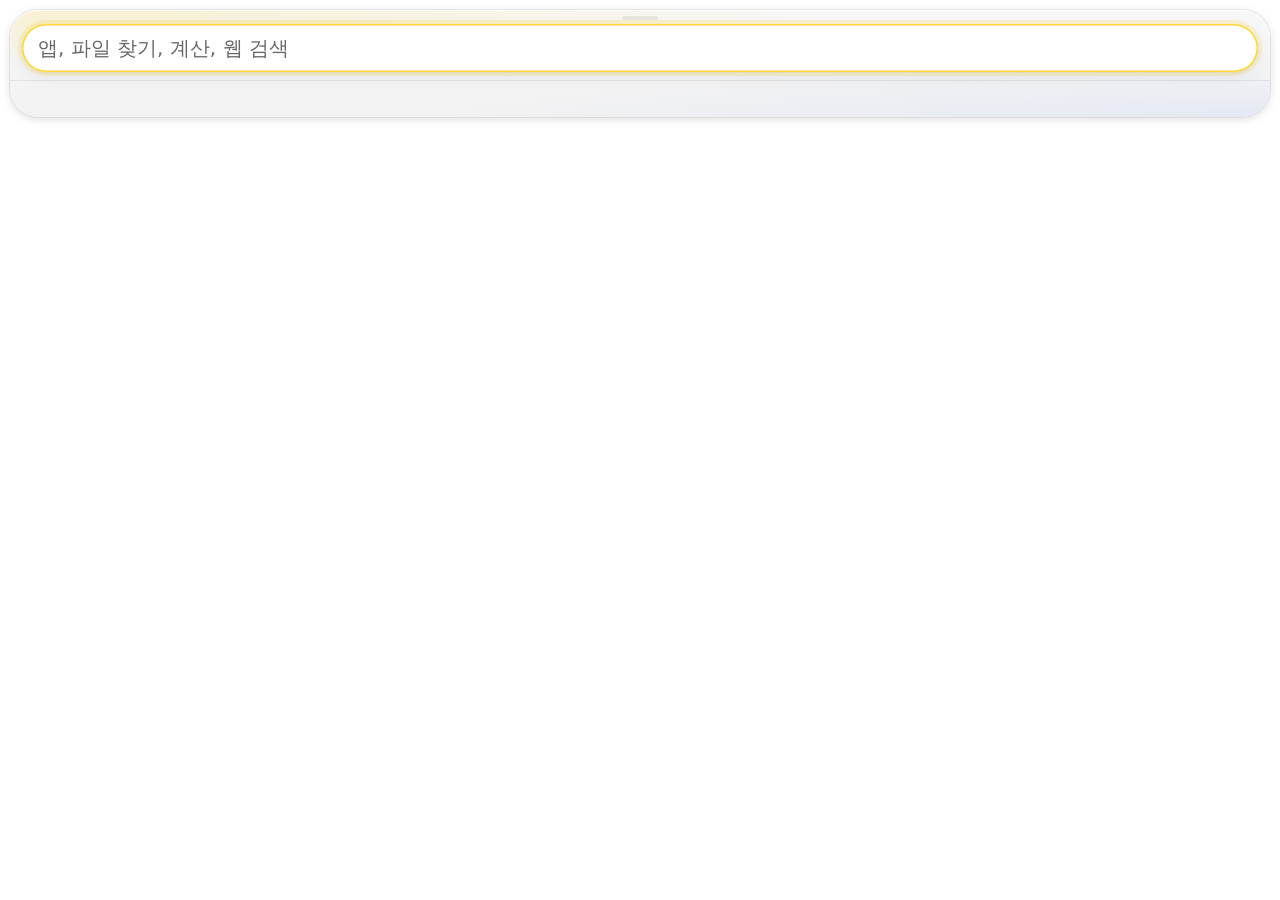
==== commit 03627746: "style(ui): 입력칸 앞 ✦ 아이콘 없애기 — 창은 위 손잡이로 옮긴다 Co-Authored-By: Claude Opus 5.5 <noreply@anthropic.com> C" ====
--- a/ui/index.html
+++ b/ui/index.html
@@ -9,7 +9,6 @@
   <div id="magic" class="magic">
     <div class="magic-grip" data-drag title="끌어서 옮기기"><span></span></div>
     <div class="magic-top">
-      <span class="magic-icon" aria-hidden="true" data-drag><svg viewBox="0 0 24 24"><path d="M12 2.5c.6 4.7 2.8 6.9 9.5 9.5-6.7 2.6-8.9 4.8-9.5 9.5-.6-4.7-2.8-6.9-9.5-9.5 6.7-2.6 8.9-4.8 9.5-9.5Z"/></svg></span>
       <textarea id="magic-input" class="magic-input" rows="1" placeholder="앱, 파일 찾기, 계산, 웹 검색" spellcheck="false"
         role="combobox" aria-expanded="true" aria-label="매직키 입력 (Shift+Enter 줄 바꿈)" aria-controls="magic-results" aria-autocomplete="list" autofocus></textarea>
       <button id="magic-clear" class="magic-clear" type="button" title="지우기 (Esc)" aria-label="입력 지우기" hidden>✕</button>
--- a/ui/magic.css
+++ b/ui/magic.css
@@ -58,17 +58,13 @@
 }
 
 .magic-grip { display: flex; justify-content: center; padding: 6px 0 0; cursor: grab; touch-action: none; }
-.magic-grip:active, .magic-icon:active { cursor: grabbing; }
+.magic-grip:active { cursor: grabbing; }
 .magic-grip span { width: 36px; height: 4px; border-radius: 4px; background: var(--sep); transition: background 0.15s; }
 .magic-grip:hover span { background: var(--muted); }
 
-/* 입력칸: 판 위의 흰 알약 (여러 줄이 되면 둥근 사각으로 늘어난다) — 안의 ✦ · 글자는 결과 줄 아이콘 · 제목과 같은 세로선 */
+/* 입력칸: 판 위의 흰 알약 (여러 줄이 되면 둥근 사각으로 늘어난다) — 글자는 결과 줄 아이콘과 같은 세로선에서 시작 */
 .magic-top { display: flex; align-items: flex-start; gap: 12px; margin: 4px 12px 8px; padding: 9px 12px 9px 16px; border-radius: 24px; background: var(--card); box-shadow: 0 1px 2px rgba(0, 0, 0, 0.05), 0 6px 18px rgba(0, 0, 0, 0.06), inset 0 0 0 1px var(--field-line); transition: box-shadow 0.15s ease-out; }
 .magic-top:focus-within { box-shadow: 0 1px 2px rgba(0, 0, 0, 0.05), 0 6px 18px rgba(0, 0, 0, 0.06), inset 0 0 0 1.5px color-mix(in srgb, var(--brand) 80%, transparent), 0 0 0 4px color-mix(in srgb, var(--brand) 16%, transparent); }
-.magic-top .magic-icon svg { width: 16px; height: 16px; fill: #3a2c00; }
-/* ✦ 는 노랑 빛이 도는 둥근 단추 모양 (결과 줄 아이콘 칸 30px 과 같은 크기) */
-.magic-top .magic-icon { flex: none; display: grid; place-items: center; width: 30px; height: 30px; border-radius: 50%; background: radial-gradient(circle at 30% 25%, #fff3a6, #ffd21a 55%, #f2b600); box-shadow: 0 2px 6px rgba(242, 182, 0, 0.35), inset 0 1px 0 rgba(255, 255, 255, 0.7); color: #3a2c00; font-size: 15px; line-height: 1; -webkit-text-stroke: 0; }
-.magic-icon { cursor: grab; }
 .magic-input { flex: 1; min-width: 0; display: block; height: 30px; max-height: 174px; padding: 0; border: 0; outline: none; resize: none; overflow-y: auto; background: transparent; color: var(--text); font: inherit; font-size: 20px; font-weight: 500; line-height: 30px; caret-color: #e0a800; }
 .magic-input::placeholder { color: var(--muted); }
 .magic-clear { flex: none; width: 26px; height: 26px; margin-top: 2px; border: 0; border-radius: 50%; background: var(--fill-tab); color: var(--muted); font-size: 12px; cursor: pointer; }
